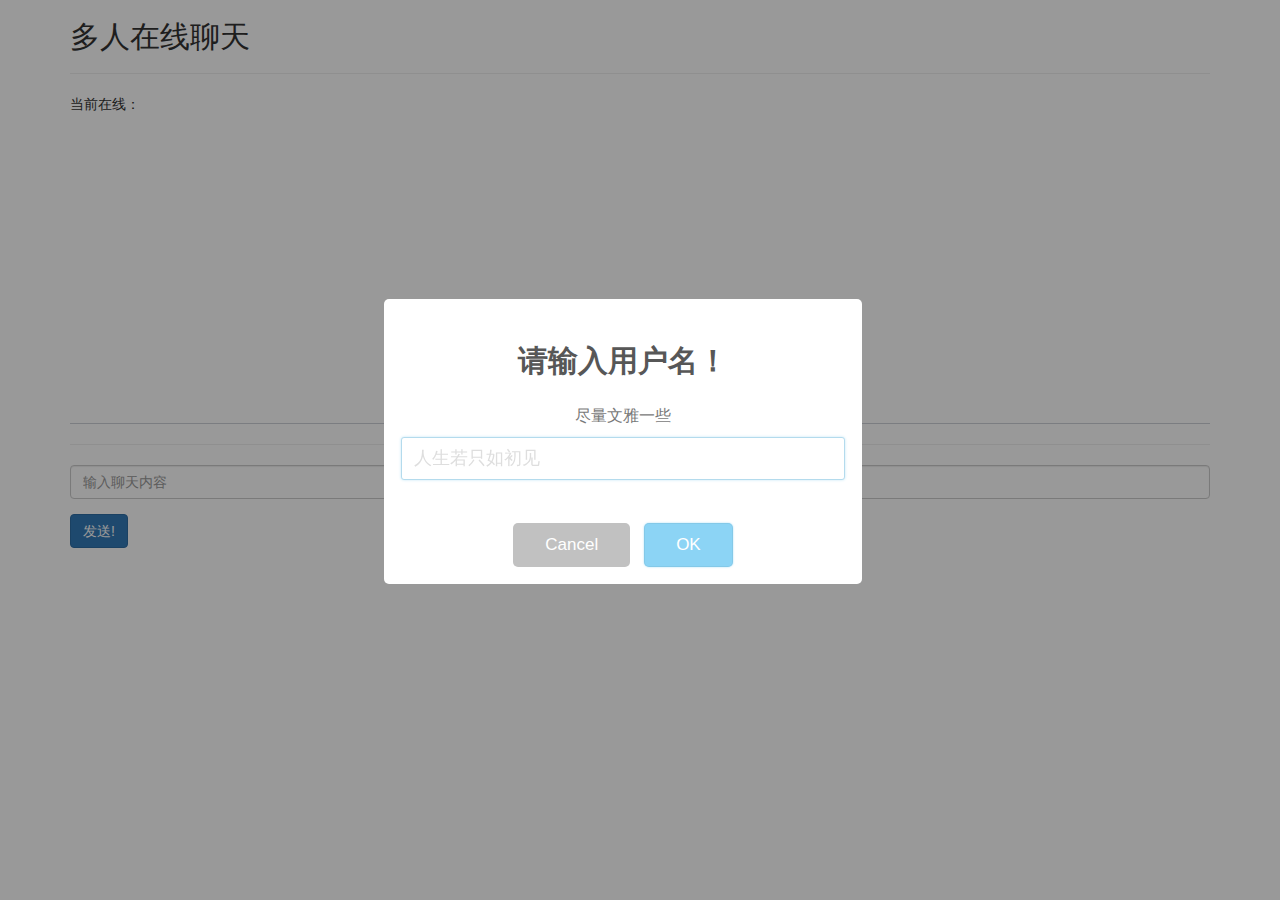
==== src/main/webapp/chat.html @ 03507b15 "修改优化，添加ReadMe" ====
<!DOCTYPE html>
<html lang="cn">

<head>
    <meta charset="UTF-8">
    <title>websockt 在线聊天</title>
    <meta charset="utf-8">
    <meta name="viewport" content="width=device-width, initial-scale=1">
    <link rel="stylesheet" href="static/css/bootstrap.3.3.7.min.css">
    <link rel="stylesheet" href="static/css/tether.css"/>
    <link rel="stylesheet" href="static/css/sweetalert.css"/>
    <link rel="stylesheet" href="static/css/index_html.css" charset="utf-8"/>

    <script src="static/js/jquery.min.2.2.4.js" ></script>
    <script src="static/js/bootstrap.3.3.6.min.js"></script>
    <script src="static/js/jquery.cookie.js"></script>
    <script src="static/js/tether.js"></script>
    <script src="static/js/sweetalert.min.js"></script>

</head>
<body lang="cn">

<div class="vertical-center">

    <div class="container">
        <h2>多人在线聊天</h2>
        <hr/>
        <div><P>当前在线： <ul id="onLine"></ul></P></div>
        <div id="talkArea" class="talkArea">
            <ul id="messages" class="list-unstyled">

            </ul>
        </div>

        <ul id="one" class="">

        </ul>
        <hr />
        <form role="form" id="chat_form" onsubmit="sendMessage(); return false;">
            <div class="form-group">
                <input class="form-control" type="text" name="message" id="message"
                       placeholder="输入聊天内容" value="" autofocus/>
            </div>
            <button type="button" id="send" class="btn btn-primary"
                    onclick="sendMessage();">发送!</button>
        </form>

    </div>
</div>
</body>

<script>

    //从cookie中设置用户名，或没有则，弹出窗体，设置用户名
    $(function () {
//            初始化div的 滚轴
        var talkArea =document.getElementById('talkArea');
//            talkArea.scrollTop=0;
        talkArea.scrollTop=talkArea.scrollHeight;

//            初始化 判断
        var name = $.cookie("Uname");
        if(name == null){
            addUser();
        }
    });

    //通知消息弹到浏览器上
    function doNotice(name,notice) {
        var button = document.getElementById('btn');

        if (window.Notification) {
            var popNotice = function() {
                if (Notification.permission == "granted") {
                    var notification = new Notification(name, {
                        body: notice,
                        icon: 'http://59.110.212.84/pic/zhao.jpg'
                    });

                    notification.onclick = function() {
//                            text.innerHTML = '消息已于' + new Date().toTimeString().split(' ')[0]+"送达";
                        notification.close();
                    };
                }
            };

            button.onclick = function() {
                if (Notification.permission == "granted") {
                    popNotice();
                } else if (Notification.permission != "denied") {
                    Notification.requestPermission(function (permission) {
                        popNotice();
                    });
                }
            };
            $("#btn").trigger("click");
        } else {
            alert('浏览器不支持Notification');
        }
    }



    <!--消息通知-->
    function noticemsg(msg) {
        console.log(msg);
        swal("消息来了",""+msg+"");

    }

    //添加用户到cookie的方法
    function addUser() {
        swal({
            title: "请输入用户名！",
            text: "尽量文雅一些",
            type: "input",
            showCancelButton: true,
            closeOnConfirm: false,
            animation: "slide-from-top",
            inputPlaceholder: "人生若只如初见"
        }, function(inputValue) {
            if (inputValue === false) {
                return false;
            }
            if (inputValue === "") {
                swal.showInputError("内容不能为空！");
                return false;
            }
            swal("Nice!", "你输入的是：" + inputValue, "success");
            $.cookie("Uname",inputValue,{ expires: 7, path: '/' });

        })
    }

    var hostName =window.location.host;
    var pathName=window.location.pathname;
    var position = pathName.indexOf("/",1);
    var pathName = pathName.substring(0,position+1);
    var path=hostName+pathName;

    var wsPath="ws://"+path+'wsChat';
    var ws= new WebSocket(wsPath);

    function appendUser(user) {
        var ul = document.getElementById('onLine');
        var li = document.createElement("li");
        var message_text = "<span>" +  user + "</span>";
        li.innerHTML = message_text;
        ul.appendChild(li);
    }

//添加聊天内容到页面对应的div中
    function appendChatContent(nickname, message) {
        var ul = document.getElementById('messages');
        var li = document.createElement("li");

        var preface_label = "<span class=\"label label-success\">" + nickname + "</span>";
        var message_text = "<h2>" + preface_label + "  " + message + "</h2>";
        li.innerHTML = message_text;
        ul.appendChild(li);

/*        var count_people = document.getElementById("count_people");
        count_people.innerHTML = client_count;*/
        /*判断当前窗口是否活动
         console.log(document.visibilityState);
         console.log("----");
         console.log(document.hidden);
         */
        if(document.visibilityState =="visible"){

        }else {
            doNotice(nickname,message);
        }
    }


    ws.onopen = function (e) {
        var name = $.cookie("Uname");
//        发送用户到server端
        doSend(name,"",0);
//        console.log("onOpen"+e);
    };

    ws.onmessage = function(e){
//        console.log("onMsg"+e);
        var data = JSON.parse(e.data);
//        console.log(data);
        var nickname = data.nickname;
        var msg = data.msg;
        var msgType = data.type;
//      判断返回信息的类型，1为聊天内容
        if(1==msgType){
            appendChatContent(nickname, msg);
        }
//        0 为发送的在线人数
        if(0==msgType){
//解析json数组
//            console.log("items:"+msg);
            $("#onLine").empty();
            var items = eval(msg);
            items.forEach(function (value,index,array) {
                appendUser(value);
            });
/*          forEach 迭代函数接收一个在每一项可运行的函数，其中参数value ，index 和array分别
            代表 数值，索引，以及数组本身。
            for(var i = 0;i<items.length;i++){
                var item = items[i];
                appendUser(item);
            }
*/

        }

//        当消息来的时候，将滚轴下移
        var div=document.getElementById('talkArea');
        div.scrollTop=div.scrollHeight;
    };

//    发送聊天内容
    function sendMessage(){
        var msg = $('#message').val().trim();
        var name= $.cookie("Uname");
        if(msg.length<1){
            alert("不能发送空内容！");
            return;
        }
        doSend(name,msg,1);
        $('#message').val("");
        $('#message').focus();
    }
    function doSend(name,msg,ty) {
        //mm 是对消息的封装，json形式，msg消息内容，from，发送者，to接收者，nickname，昵称，
        // ua，浏览器信息，msgAt，发送时间，pic图片信息，type 消息类型，默认是1
        var mm={
            msg:msg,
            from:name,
            to:'zhao',
            nickname:name,
            ua:"",
            msgAt:"",
            pic:"",
            type:ty
        };
        var mStr = JSON.stringify(mm);
        ws.send(mStr);

    }


</script>

</html>
---- src/main/webapp/static/css/tether.css ----
.tether-element, .tether-element:after, .tether-element:before, .tether-element *, .tether-element *:after, .tether-element *:before {
  box-sizing: border-box; }

.tether-element {
  position: absolute;
  display: none; }
  .tether-element.tether-open {
    display: block; }
---- src/main/webapp/static/css/sweetalert.css ----
body.stop-scrolling {
  height: 100%;
  overflow: hidden; }

.sweet-overlay {
  background-color: black;
  /* IE8 */
  -ms-filter: "progid:DXImageTransform.Microsoft.Alpha(Opacity=40)";
  /* IE8 */
  background-color: rgba(0, 0, 0, 0.4);
  position: fixed;
  left: 0;
  right: 0;
  top: 0;
  bottom: 0;
  display: none;
  z-index: 10000; }

.sweet-alert {
  background-color: white;
  font-family: 'Open Sans', 'Helvetica Neue', Helvetica, Arial, sans-serif;
  width: 478px;
  padding: 17px;
  border-radius: 5px;
  text-align: center;
  position: fixed;
  left: 50%;
  top: 50%;
  margin-left: -256px;
  margin-top: -200px;
  overflow: hidden;
  display: none;
  z-index: 99999; }
  @media all and (max-width: 540px) {
    .sweet-alert {
      width: auto;
      margin-left: 0;
      margin-right: 0;
      left: 15px;
      right: 15px; } }
  .sweet-alert h2 {
    color: #575757;
    font-size: 30px;
    text-align: center;
    font-weight: 600;
    text-transform: none;
    position: relative;
    margin: 25px 0;
    padding: 0;
    line-height: 40px;
    display: block; }
  .sweet-alert p {
    color: #797979;
    font-size: 16px;
    text-align: center;
    font-weight: 300;
    position: relative;
    text-align: inherit;
    float: none;
    margin: 0;
    padding: 0;
    line-height: normal; }
  .sweet-alert fieldset {
    border: none;
    position: relative; }
  .sweet-alert .sa-error-container {
    background-color: #f1f1f1;
    margin-left: -17px;
    margin-right: -17px;
    overflow: hidden;
    padding: 0 10px;
    max-height: 0;
    webkit-transition: padding 0.15s, max-height 0.15s;
    transition: padding 0.15s, max-height 0.15s; }
    .sweet-alert .sa-error-container.show {
      padding: 10px 0;
      max-height: 100px;
      webkit-transition: padding 0.2s, max-height 0.2s;
      transition: padding 0.25s, max-height 0.25s; }
    .sweet-alert .sa-error-container .icon {
      display: inline-block;
      width: 24px;
      height: 24px;
      border-radius: 50%;
      background-color: #ea7d7d;
      color: white;
      line-height: 24px;
      text-align: center;
      margin-right: 3px; }
    .sweet-alert .sa-error-container p {
      display: inline-block; }
  .sweet-alert .sa-input-error {
    position: absolute;
    top: 29px;
    right: 26px;
    width: 20px;
    height: 20px;
    opacity: 0;
    -webkit-transform: scale(0.5);
    transform: scale(0.5);
    -webkit-transform-origin: 50% 50%;
    transform-origin: 50% 50%;
    -webkit-transition: all 0.1s;
    transition: all 0.1s; }
    .sweet-alert .sa-input-error::before, .sweet-alert .sa-input-error::after {
      content: "";
      width: 20px;
      height: 6px;
      background-color: #f06e57;
      border-radius: 3px;
      position: absolute;
      top: 50%;
      margin-top: -4px;
      left: 50%;
      margin-left: -9px; }
    .sweet-alert .sa-input-error::before {
      -webkit-transform: rotate(-45deg);
      transform: rotate(-45deg); }
    .sweet-alert .sa-input-error::after {
      -webkit-transform: rotate(45deg);
      transform: rotate(45deg); }
    .sweet-alert .sa-input-error.show {
      opacity: 1;
      -webkit-transform: scale(1);
      transform: scale(1); }
  .sweet-alert input {
    width: 100%;
    box-sizing: border-box;
    border-radius: 3px;
    border: 1px solid #d7d7d7;
    height: 43px;
    margin-top: 10px;
    margin-bottom: 17px;
    font-size: 18px;
    box-shadow: inset 0px 1px 1px rgba(0, 0, 0, 0.06);
    padding: 0 12px;
    display: none;
    -webkit-transition: all 0.3s;
    transition: all 0.3s; }
    .sweet-alert input:focus {
      outline: none;
      box-shadow: 0px 0px 3px #c4e6f5;
      border: 1px solid #b4dbed; }
      .sweet-alert input:focus::-moz-placeholder {
        transition: opacity 0.3s 0.03s ease;
        opacity: 0.5; }
      .sweet-alert input:focus:-ms-input-placeholder {
        transition: opacity 0.3s 0.03s ease;
        opacity: 0.5; }
      .sweet-alert input:focus::-webkit-input-placeholder {
        transition: opacity 0.3s 0.03s ease;
        opacity: 0.5; }
    .sweet-alert input::-moz-placeholder {
      color: #bdbdbd; }
    .sweet-alert input:-ms-input-placeholder {
      color: #bdbdbd; }
    .sweet-alert input::-webkit-input-placeholder {
      color: #bdbdbd; }
  .sweet-alert.show-input input {
    display: block; }
  .sweet-alert .sa-confirm-button-container {
    display: inline-block;
    position: relative; }
  .sweet-alert .la-ball-fall {
    position: absolute;
    left: 50%;
    top: 50%;
    margin-left: -27px;
    margin-top: 4px;
    opacity: 0;
    visibility: hidden; }
  .sweet-alert button {
    background-color: #8CD4F5;
    color: white;
    border: none;
    box-shadow: none;
    font-size: 17px;
    font-weight: 500;
    -webkit-border-radius: 4px;
    border-radius: 5px;
    padding: 10px 32px;
    margin: 26px 5px 0 5px;
    cursor: pointer; }
    .sweet-alert button:focus {
      outline: none;
      box-shadow: 0 0 2px rgba(128, 179, 235, 0.5), inset 0 0 0 1px rgba(0, 0, 0, 0.05); }
    .sweet-alert button:hover {
      background-color: #7ecff4; }
    .sweet-alert button:active {
      background-color: #5dc2f1; }
    .sweet-alert button.cancel {
      background-color: #C1C1C1; }
      .sweet-alert button.cancel:hover {
        background-color: #b9b9b9; }
      .sweet-alert button.cancel:active {
        background-color: #a8a8a8; }
      .sweet-alert button.cancel:focus {
        box-shadow: rgba(197, 205, 211, 0.8) 0px 0px 2px, rgba(0, 0, 0, 0.0470588) 0px 0px 0px 1px inset !important; }
    .sweet-alert button[disabled] {
      opacity: .6;
      cursor: default; }
    .sweet-alert button.confirm[disabled] {
      color: transparent; }
      .sweet-alert button.confirm[disabled] ~ .la-ball-fall {
        opacity: 1;
        visibility: visible;
        transition-delay: 0s; }
    .sweet-alert button::-moz-focus-inner {
      border: 0; }
  .sweet-alert[data-has-cancel-button=false] button {
    box-shadow: none !important; }
  .sweet-alert[data-has-confirm-button=false][data-has-cancel-button=false] {
    padding-bottom: 40px; }
  .sweet-alert .sa-icon {
    width: 80px;
    height: 80px;
    border: 4px solid gray;
    -webkit-border-radius: 40px;
    border-radius: 40px;
    border-radius: 50%;
    margin: 20px auto;
    padding: 0;
    position: relative;
    box-sizing: content-box; }
    .sweet-alert .sa-icon.sa-error {
      border-color: #F27474; }
      .sweet-alert .sa-icon.sa-error .sa-x-mark {
        position: relative;
        display: block; }
      .sweet-alert .sa-icon.sa-error .sa-line {
        position: absolute;
        height: 5px;
        width: 47px;
        background-color: #F27474;
        display: block;
        top: 37px;
        border-radius: 2px; }
        .sweet-alert .sa-icon.sa-error .sa-line.sa-left {
          -webkit-transform: rotate(45deg);
          transform: rotate(45deg);
          left: 17px; }
        .sweet-alert .sa-icon.sa-error .sa-line.sa-right {
          -webkit-transform: rotate(-45deg);
          transform: rotate(-45deg);
          right: 16px; }
    .sweet-alert .sa-icon.sa-warning {
      border-color: #F8BB86; }
      .sweet-alert .sa-icon.sa-warning .sa-body {
        position: absolute;
        width: 5px;
        height: 47px;
        left: 50%;
        top: 10px;
        -webkit-border-radius: 2px;
        border-radius: 2px;
        margin-left: -2px;
        background-color: #F8BB86; }
      .sweet-alert .sa-icon.sa-warning .sa-dot {
        position: absolute;
        width: 7px;
        height: 7px;
        -webkit-border-radius: 50%;
        border-radius: 50%;
        margin-left: -3px;
        left: 50%;
        bottom: 10px;
        background-color: #F8BB86; }
    .sweet-alert .sa-icon.sa-info {
      border-color: #C9DAE1; }
      .sweet-alert .sa-icon.sa-info::before {
        content: "";
        position: absolute;
        width: 5px;
        height: 29px;
        left: 50%;
        bottom: 17px;
        border-radius: 2px;
        margin-left: -2px;
        background-color: #C9DAE1; }
      .sweet-alert .sa-icon.sa-info::after {
        content: "";
        position: absolute;
        width: 7px;
        height: 7px;
        border-radius: 50%;
        margin-left: -3px;
        top: 19px;
        background-color: #C9DAE1; }
    .sweet-alert .sa-icon.sa-success {
      border-color: #A5DC86; }
      .sweet-alert .sa-icon.sa-success::before, .sweet-alert .sa-icon.sa-success::after {
        content: '';
        -webkit-border-radius: 40px;
        border-radius: 40px;
        border-radius: 50%;
        position: absolute;
        width: 60px;
        height: 120px;
        background: white;
        -webkit-transform: rotate(45deg);
        transform: rotate(45deg); }
      .sweet-alert .sa-icon.sa-success::before {
        -webkit-border-radius: 120px 0 0 120px;
        border-radius: 120px 0 0 120px;
        top: -7px;
        left: -33px;
        -webkit-transform: rotate(-45deg);
        transform: rotate(-45deg);
        -webkit-transform-origin: 60px 60px;
        transform-origin: 60px 60px; }
      .sweet-alert .sa-icon.sa-success::after {
        -webkit-border-radius: 0 120px 120px 0;
        border-radius: 0 120px 120px 0;
        top: -11px;
        left: 30px;
        -webkit-transform: rotate(-45deg);
        transform: rotate(-45deg);
        -webkit-transform-origin: 0px 60px;
        transform-origin: 0px 60px; }
      .sweet-alert .sa-icon.sa-success .sa-placeholder {
        width: 80px;
        height: 80px;
        border: 4px solid rgba(165, 220, 134, 0.2);
        -webkit-border-radius: 40px;
        border-radius: 40px;
        border-radius: 50%;
        box-sizing: content-box;
        position: absolute;
        left: -4px;
        top: -4px;
        z-index: 2; }
      .sweet-alert .sa-icon.sa-success .sa-fix {
        width: 5px;
        height: 90px;
        background-color: white;
        position: absolute;
        left: 28px;
        top: 8px;
        z-index: 1;
        -webkit-transform: rotate(-45deg);
        transform: rotate(-45deg); }
      .sweet-alert .sa-icon.sa-success .sa-line {
        height: 5px;
        background-color: #A5DC86;
        display: block;
        border-radius: 2px;
        position: absolute;
        z-index: 2; }
        .sweet-alert .sa-icon.sa-success .sa-line.sa-tip {
          width: 25px;
          left: 14px;
          top: 46px;
          -webkit-transform: rotate(45deg);
          transform: rotate(45deg); }
        .sweet-alert .sa-icon.sa-success .sa-line.sa-long {
          width: 47px;
          right: 8px;
          top: 38px;
          -webkit-transform: rotate(-45deg);
          transform: rotate(-45deg); }
    .sweet-alert .sa-icon.sa-custom {
      background-size: contain;
      border-radius: 0;
      border: none;
      background-position: center center;
      background-repeat: no-repeat; }

/*
 * Animations
 */
@-webkit-keyframes showSweetAlert {
  0% {
    transform: scale(0.7);
    -webkit-transform: scale(0.7); }
  45% {
    transform: scale(1.05);
    -webkit-transform: scale(1.05); }
  80% {
    transform: scale(0.95);
    -webkit-transform: scale(0.95); }
  100% {
    transform: scale(1);
    -webkit-transform: scale(1); } }

@keyframes showSweetAlert {
  0% {
    transform: scale(0.7);
    -webkit-transform: scale(0.7); }
  45% {
    transform: scale(1.05);
    -webkit-transform: scale(1.05); }
  80% {
    transform: scale(0.95);
    -webkit-transform: scale(0.95); }
  100% {
    transform: scale(1);
    -webkit-transform: scale(1); } }

@-webkit-keyframes hideSweetAlert {
  0% {
    transform: scale(1);
    -webkit-transform: scale(1); }
  100% {
    transform: scale(0.5);
    -webkit-transform: scale(0.5); } }

@keyframes hideSweetAlert {
  0% {
    transform: scale(1);
    -webkit-transform: scale(1); }
  100% {
    transform: scale(0.5);
    -webkit-transform: scale(0.5); } }

@-webkit-keyframes slideFromTop {
  0% {
    top: 0%; }
  100% {
    top: 50%; } }

@keyframes slideFromTop {
  0% {
    top: 0%; }
  100% {
    top: 50%; } }

@-webkit-keyframes slideToTop {
  0% {
    top: 50%; }
  100% {
    top: 0%; } }

@keyframes slideToTop {
  0% {
    top: 50%; }
  100% {
    top: 0%; } }

@-webkit-keyframes slideFromBottom {
  0% {
    top: 70%; }
  100% {
    top: 50%; } }

@keyframes slideFromBottom {
  0% {
    top: 70%; }
  100% {
    top: 50%; } }

@-webkit-keyframes slideToBottom {
  0% {
    top: 50%; }
  100% {
    top: 70%; } }

@keyframes slideToBottom {
  0% {
    top: 50%; }
  100% {
    top: 70%; } }

.showSweetAlert[data-animation=pop] {
  -webkit-animation: showSweetAlert 0.3s;
  animation: showSweetAlert 0.3s; }

.showSweetAlert[data-animation=none] {
  -webkit-animation: none;
  animation: none; }

.showSweetAlert[data-animation=slide-from-top] {
  -webkit-animation: slideFromTop 0.3s;
  animation: slideFromTop 0.3s; }

.showSweetAlert[data-animation=slide-from-bottom] {
  -webkit-animation: slideFromBottom 0.3s;
  animation: slideFromBottom 0.3s; }

.hideSweetAlert[data-animation=pop] {
  -webkit-animation: hideSweetAlert 0.2s;
  animation: hideSweetAlert 0.2s; }

.hideSweetAlert[data-animation=none] {
  -webkit-animation: none;
  animation: none; }

.hideSweetAlert[data-animation=slide-from-top] {
  -webkit-animation: slideToTop 0.4s;
  animation: slideToTop 0.4s; }

.hideSweetAlert[data-animation=slide-from-bottom] {
  -webkit-animation: slideToBottom 0.3s;
  animation: slideToBottom 0.3s; }

@-webkit-keyframes animateSuccessTip {
  0% {
    width: 0;
    left: 1px;
    top: 19px; }
  54% {
    width: 0;
    left: 1px;
    top: 19px; }
  70% {
    width: 50px;
    left: -8px;
    top: 37px; }
  84% {
    width: 17px;
    left: 21px;
    top: 48px; }
  100% {
    width: 25px;
    left: 14px;
    top: 45px; } }

@keyframes animateSuccessTip {
  0% {
    width: 0;
    left: 1px;
    top: 19px; }
  54% {
    width: 0;
    left: 1px;
    top: 19px; }
  70% {
    width: 50px;
    left: -8px;
    top: 37px; }
  84% {
    width: 17px;
    left: 21px;
    top: 48px; }
  100% {
    width: 25px;
    left: 14px;
    top: 45px; } }

@-webkit-keyframes animateSuccessLong {
  0% {
    width: 0;
    right: 46px;
    top: 54px; }
  65% {
    width: 0;
    right: 46px;
    top: 54px; }
  84% {
    width: 55px;
    right: 0px;
    top: 35px; }
  100% {
    width: 47px;
    right: 8px;
    top: 38px; } }

@keyframes animateSuccessLong {
  0% {
    width: 0;
    right: 46px;
    top: 54px; }
  65% {
    width: 0;
    right: 46px;
    top: 54px; }
  84% {
    width: 55px;
    right: 0px;
    top: 35px; }
  100% {
    width: 47px;
    right: 8px;
    top: 38px; } }

@-webkit-keyframes rotatePlaceholder {
  0% {
    transform: rotate(-45deg);
    -webkit-transform: rotate(-45deg); }
  5% {
    transform: rotate(-45deg);
    -webkit-transform: rotate(-45deg); }
  12% {
    transform: rotate(-405deg);
    -webkit-transform: rotate(-405deg); }
  100% {
    transform: rotate(-405deg);
    -webkit-transform: rotate(-405deg); } }

@keyframes rotatePlaceholder {
  0% {
    transform: rotate(-45deg);
    -webkit-transform: rotate(-45deg); }
  5% {
    transform: rotate(-45deg);
    -webkit-transform: rotate(-45deg); }
  12% {
    transform: rotate(-405deg);
    -webkit-transform: rotate(-405deg); }
  100% {
    transform: rotate(-405deg);
    -webkit-transform: rotate(-405deg); } }

.animateSuccessTip {
  -webkit-animation: animateSuccessTip 0.75s;
  animation: animateSuccessTip 0.75s; }

.animateSuccessLong {
  -webkit-animation: animateSuccessLong 0.75s;
  animation: animateSuccessLong 0.75s; }

.sa-icon.sa-success.animate::after {
  -webkit-animation: rotatePlaceholder 4.25s ease-in;
  animation: rotatePlaceholder 4.25s ease-in; }

@-webkit-keyframes animateErrorIcon {
  0% {
    transform: rotateX(100deg);
    -webkit-transform: rotateX(100deg);
    opacity: 0; }
  100% {
    transform: rotateX(0deg);
    -webkit-transform: rotateX(0deg);
    opacity: 1; } }

@keyframes animateErrorIcon {
  0% {
    transform: rotateX(100deg);
    -webkit-transform: rotateX(100deg);
    opacity: 0; }
  100% {
    transform: rotateX(0deg);
    -webkit-transform: rotateX(0deg);
    opacity: 1; } }

.animateErrorIcon {
  -webkit-animation: animateErrorIcon 0.5s;
  animation: animateErrorIcon 0.5s; }

@-webkit-keyframes animateXMark {
  0% {
    transform: scale(0.4);
    -webkit-transform: scale(0.4);
    margin-top: 26px;
    opacity: 0; }
  50% {
    transform: scale(0.4);
    -webkit-transform: scale(0.4);
    margin-top: 26px;
    opacity: 0; }
  80% {
    transform: scale(1.15);
    -webkit-transform: scale(1.15);
    margin-top: -6px; }
  100% {
    transform: scale(1);
    -webkit-transform: scale(1);
    margin-top: 0;
    opacity: 1; } }

@keyframes animateXMark {
  0% {
    transform: scale(0.4);
    -webkit-transform: scale(0.4);
    margin-top: 26px;
    opacity: 0; }
  50% {
    transform: scale(0.4);
    -webkit-transform: scale(0.4);
    margin-top: 26px;
    opacity: 0; }
  80% {
    transform: scale(1.15);
    -webkit-transform: scale(1.15);
    margin-top: -6px; }
  100% {
    transform: scale(1);
    -webkit-transform: scale(1);
    margin-top: 0;
    opacity: 1; } }

.animateXMark {
  -webkit-animation: animateXMark 0.5s;
  animation: animateXMark 0.5s; }

@-webkit-keyframes pulseWarning {
  0% {
    border-color: #F8D486; }
  100% {
    border-color: #F8BB86; } }

@keyframes pulseWarning {
  0% {
    border-color: #F8D486; }
  100% {
    border-color: #F8BB86; } }

.pulseWarning {
  -webkit-animation: pulseWarning 0.75s infinite alternate;
  animation: pulseWarning 0.75s infinite alternate; }

@-webkit-keyframes pulseWarningIns {
  0% {
    background-color: #F8D486; }
  100% {
    background-color: #F8BB86; } }

@keyframes pulseWarningIns {
  0% {
    background-color: #F8D486; }
  100% {
    background-color: #F8BB86; } }

.pulseWarningIns {
  -webkit-animation: pulseWarningIns 0.75s infinite alternate;
  animation: pulseWarningIns 0.75s infinite alternate; }

@-webkit-keyframes rotate-loading {
  0% {
    transform: rotate(0deg); }
  100% {
    transform: rotate(360deg); } }

@keyframes rotate-loading {
  0% {
    transform: rotate(0deg); }
  100% {
    transform: rotate(360deg); } }

/* Internet Explorer 9 has some special quirks that are fixed here */
/* The icons are not animated. */
/* This file is automatically merged into sweet-alert.min.js through Gulp */
/* Error icon */
.sweet-alert .sa-icon.sa-error .sa-line.sa-left {
  -ms-transform: rotate(45deg) \9; }

.sweet-alert .sa-icon.sa-error .sa-line.sa-right {
  -ms-transform: rotate(-45deg) \9; }

/* Success icon */
.sweet-alert .sa-icon.sa-success {
  border-color: transparent\9; }

.sweet-alert .sa-icon.sa-success .sa-line.sa-tip {
  -ms-transform: rotate(45deg) \9; }

.sweet-alert .sa-icon.sa-success .sa-line.sa-long {
  -ms-transform: rotate(-45deg) \9; }

/*!
 * Load Awesome v1.1.0 (http://github.danielcardoso.net/load-awesome/)
 * Copyright 2015 Daniel Cardoso <@DanielCardoso>
 * Licensed under MIT
 */
.la-ball-fall,
.la-ball-fall > div {
  position: relative;
  -webkit-box-sizing: border-box;
  -moz-box-sizing: border-box;
  box-sizing: border-box; }

.la-ball-fall {
  display: block;
  font-size: 0;
  color: #fff; }

.la-ball-fall.la-dark {
  color: #333; }

.la-ball-fall > div {
  display: inline-block;
  float: none;
  background-color: currentColor;
  border: 0 solid currentColor; }

.la-ball-fall {
  width: 54px;
  height: 18px; }

.la-ball-fall > div {
  width: 10px;
  height: 10px;
  margin: 4px;
  border-radius: 100%;
  opacity: 0;
  -webkit-animation: ball-fall 1s ease-in-out infinite;
  -moz-animation: ball-fall 1s ease-in-out infinite;
  -o-animation: ball-fall 1s ease-in-out infinite;
  animation: ball-fall 1s ease-in-out infinite; }

.la-ball-fall > div:nth-child(1) {
  -webkit-animation-delay: -200ms;
  -moz-animation-delay: -200ms;
  -o-animation-delay: -200ms;
  animation-delay: -200ms; }

.la-ball-fall > div:nth-child(2) {
  -webkit-animation-delay: -100ms;
  -moz-animation-delay: -100ms;
  -o-animation-delay: -100ms;
  animation-delay: -100ms; }

.la-ball-fall > div:nth-child(3) {
  -webkit-animation-delay: 0ms;
  -moz-animation-delay: 0ms;
  -o-animation-delay: 0ms;
  animation-delay: 0ms; }

.la-ball-fall.la-sm {
  width: 26px;
  height: 8px; }

.la-ball-fall.la-sm > div {
  width: 4px;
  height: 4px;
  margin: 2px; }

.la-ball-fall.la-2x {
  width: 108px;
  height: 36px; }

.la-ball-fall.la-2x > div {
  width: 20px;
  height: 20px;
  margin: 8px; }

.la-ball-fall.la-3x {
  width: 162px;
  height: 54px; }

.la-ball-fall.la-3x > div {
  width: 30px;
  height: 30px;
  margin: 12px; }

/*
 * Animation
 */
@-webkit-keyframes ball-fall {
  0% {
    opacity: 0;
    -webkit-transform: translateY(-145%);
    transform: translateY(-145%); }
  10% {
    opacity: .5; }
  20% {
    opacity: 1;
    -webkit-transform: translateY(0);
    transform: translateY(0); }
  80% {
    opacity: 1;
    -webkit-transform: translateY(0);
    transform: translateY(0); }
  90% {
    opacity: .5; }
  100% {
    opacity: 0;
    -webkit-transform: translateY(145%);
    transform: translateY(145%); } }

@-moz-keyframes ball-fall {
  0% {
    opacity: 0;
    -moz-transform: translateY(-145%);
    transform: translateY(-145%); }
  10% {
    opacity: .5; }
  20% {
    opacity: 1;
    -moz-transform: translateY(0);
    transform: translateY(0); }
  80% {
    opacity: 1;
    -moz-transform: translateY(0);
    transform: translateY(0); }
  90% {
    opacity: .5; }
  100% {
    opacity: 0;
    -moz-transform: translateY(145%);
    transform: translateY(145%); } }

@-o-keyframes ball-fall {
  0% {
    opacity: 0;
    -o-transform: translateY(-145%);
    transform: translateY(-145%); }
  10% {
    opacity: .5; }
  20% {
    opacity: 1;
    -o-transform: translateY(0);
    transform: translateY(0); }
  80% {
    opacity: 1;
    -o-transform: translateY(0);
    transform: translateY(0); }
  90% {
    opacity: .5; }
  100% {
    opacity: 0;
    -o-transform: translateY(145%);
    transform: translateY(145%); } }

@keyframes ball-fall {
  0% {
    opacity: 0;
    -webkit-transform: translateY(-145%);
    -moz-transform: translateY(-145%);
    -o-transform: translateY(-145%);
    transform: translateY(-145%); }
  10% {
    opacity: .5; }
  20% {
    opacity: 1;
    -webkit-transform: translateY(0);
    -moz-transform: translateY(0);
    -o-transform: translateY(0);
    transform: translateY(0); }
  80% {
    opacity: 1;
    -webkit-transform: translateY(0);
    -moz-transform: translateY(0);
    -o-transform: translateY(0);
    transform: translateY(0); }
  90% {
    opacity: .5; }
  100% {
    opacity: 0;
    -webkit-transform: translateY(145%);
    -moz-transform: translateY(145%);
    -o-transform: translateY(145%);
    transform: translateY(145%); } }
---- src/main/webapp/static/css/index_html.css ----
.talkArea{
    height: 300px;
    border-bottom: 1px solid #ced1d8;
    padding: .5rem;
    overflow-x: hidden;
    overflow-y: scroll;
    position: relative;
    word-wrap:break-word;
    -webkit-overflow-scrolling: touch;
}
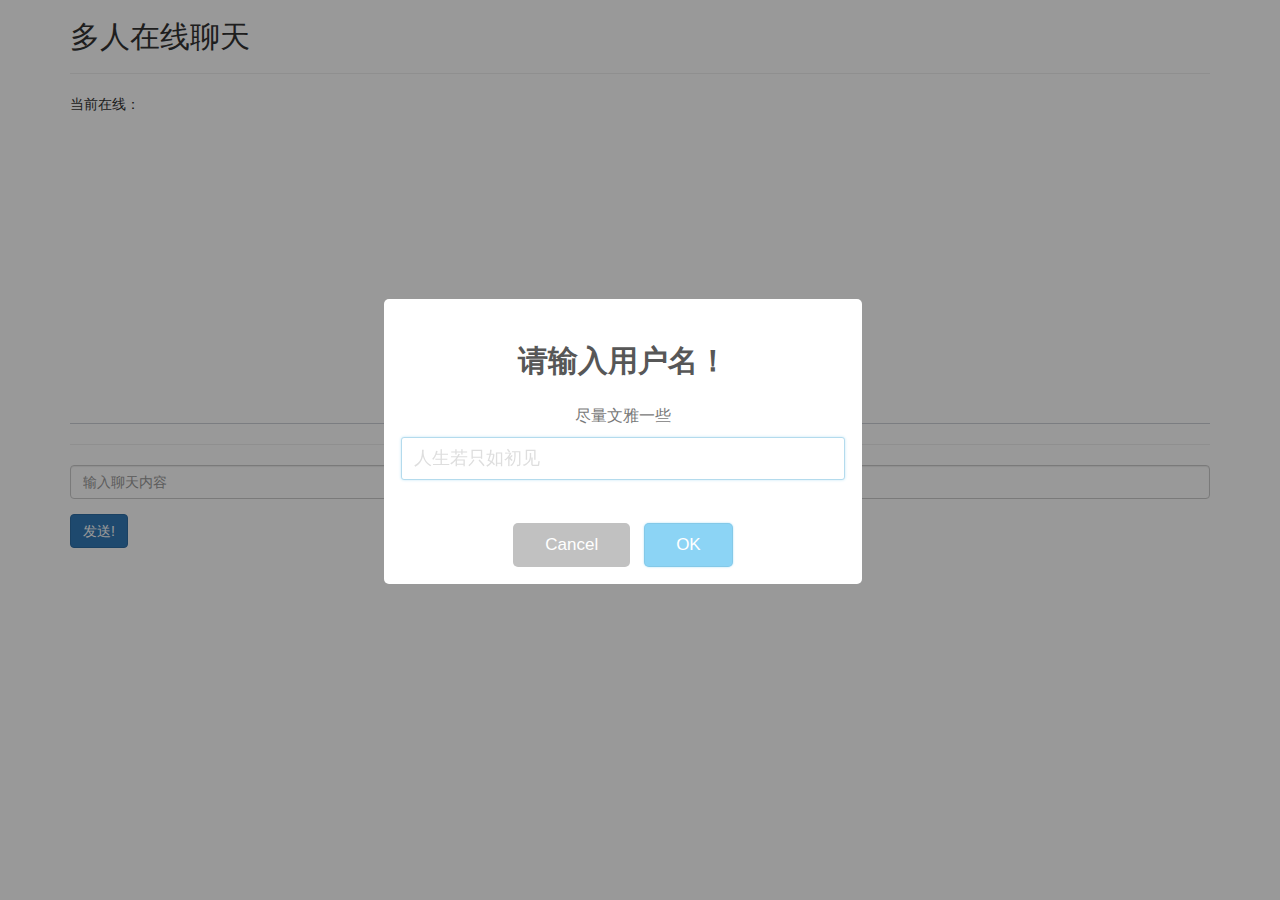
==== commit 2d4dc2da: "添加 jquery 样例" ====
--- a/src/main/webapp/chat.html
+++ b/src/main/webapp/chat.html
@@ -134,11 +134,23 @@
 
     var hostName =window.location.host;
     var pathName=window.location.pathname;
+
+    console.log(hostName);
+    console.log(pathName);
     var position = pathName.indexOf("/",1);
+    console.log(position);
     var pathName = pathName.substring(0,position+1);
-    var path=hostName+pathName;
+    console.log(pathName);
+    if(pathName==""){
+        var path=hostName+"/";
+    }else{
+        var path=hostName+pathName;
+    }
+
 
     var wsPath="ws://"+path+'wsChat';
+
+    console.log(wsPath);
     var ws= new WebSocket(wsPath);
 
     function appendUser(user) {
